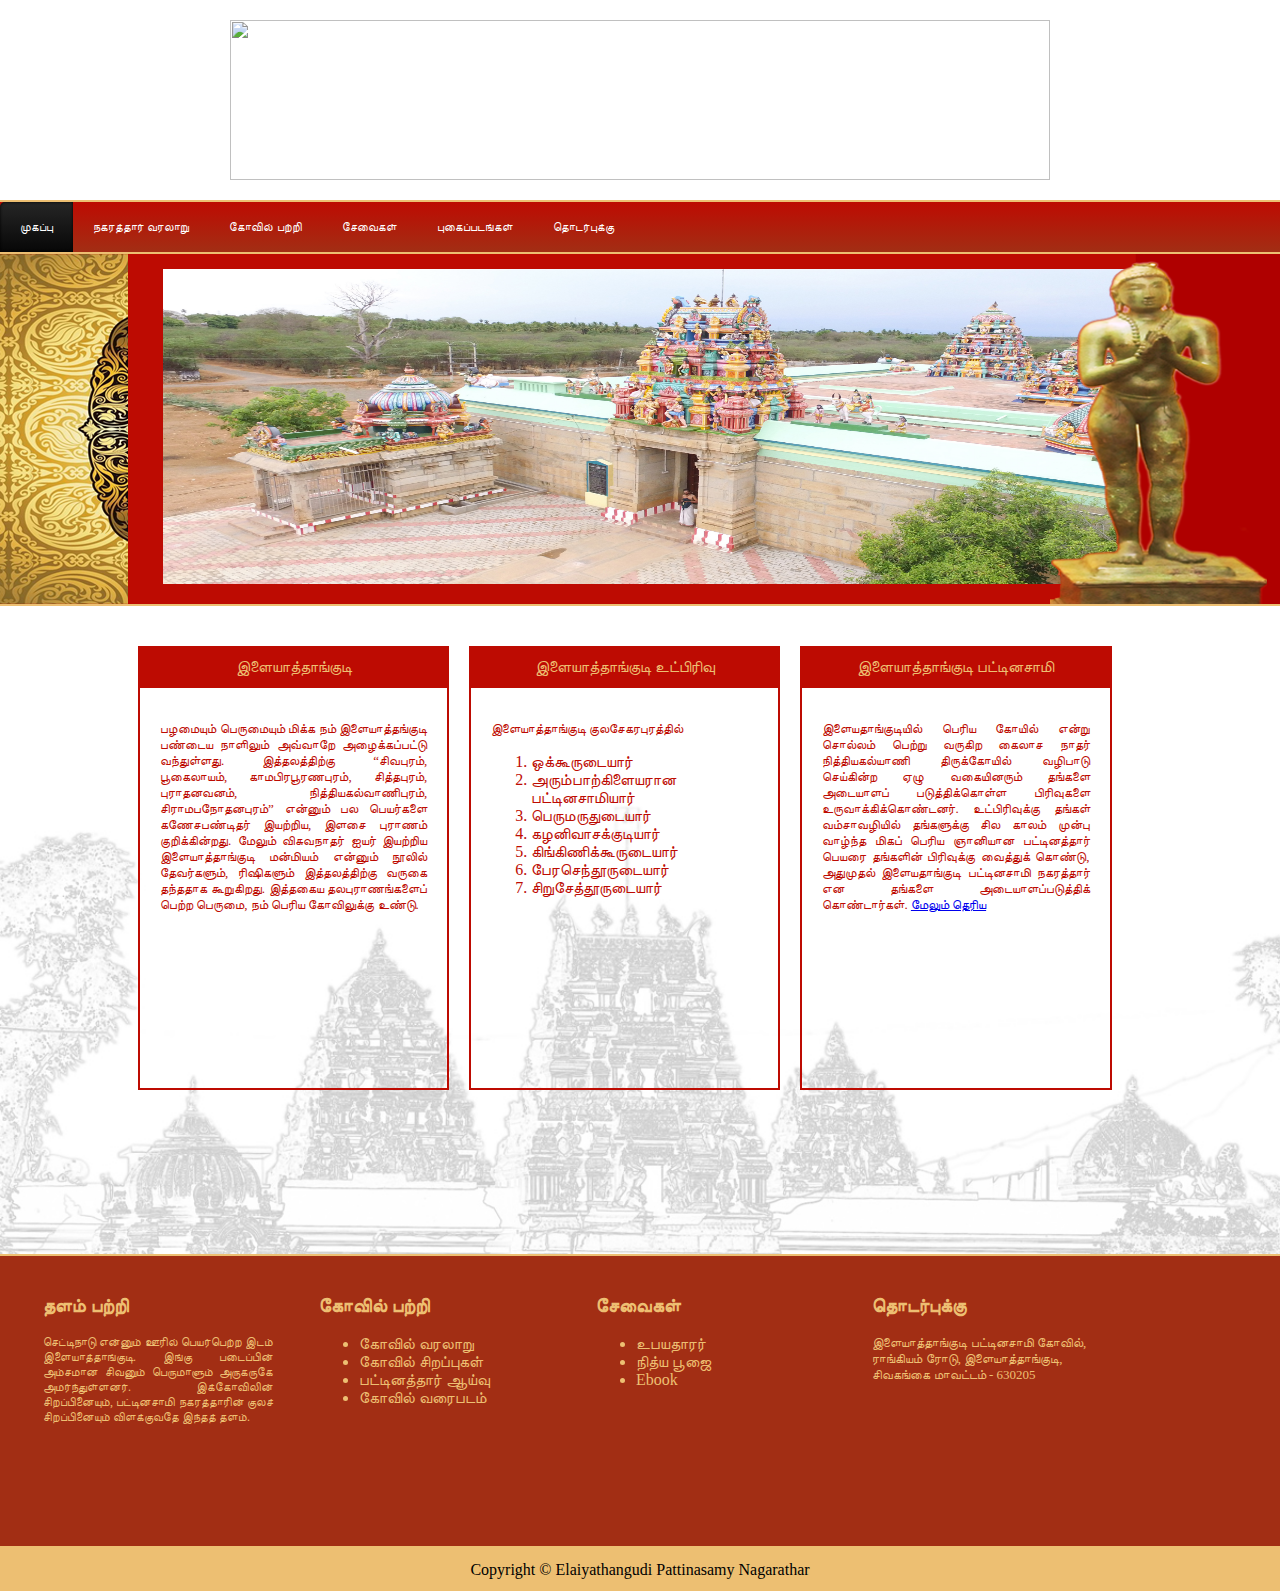
==== index.html @ e03dbc13 "first commit" ====
<!doctype html>
<html lang=''>
<head>
   <meta charset='utf-8'>
   <meta http-equiv="X-UA-Compatible" content="IE=edge">
   <meta name="viewport" content="width=device-width, initial-scale=1">
   <link rel="stylesheet" href="css/style.css">
    <link rel="stylesheet" href="css/slider.css">
   <script src="http://code.jquery.com/jquery-latest.min.js" type="text/javascript"></script>
    <script type="text/javascript" src="js/jquery-1.11.3.min.js"></script>
    <script type="text/javascript" src="js/jssor.slider.mini.js"></script>
    <script type="text/javascript" src="js/mainslider.js"></script>
   <script src="script.js"></script>
   <title>இளையாத்தாங்குடி பட்டினசாமி நகரத்தார்</title>
</head>
<body>
    <div class="header">
        <div class="title">
            <center><img id="main-banner" src="images/Title.png" height="160px"></center>
        </div>
    </div>

<div id='cssmenu'>
<ul>
   <li class='active'><a href='index.html'><span>
முகப்பு</span></a></li>
    <li><a href='nagarathar.html'><span>நகரத்தார் வரலாறு</span></a></li>
   <li class='has-sub'><a href='#'><span>கோவில் பற்றி</span></a>
      <ul>
         <li><a href='history.html'><span>கோவில் வரலாறு</span></a></li>
         <li><a href='special.html'><span>கோவில் சிறப்புகள்</span></a></li>
         <li><a href='pattinathar.html'><span>பட்டினத்தார் ஆய்வு</span></a></li>
         <li><a href='map.html'><span>கோவில் வரைபடம்</span></a></li>
      </ul>
   </li>
   <li class='has-sub'>
    <a href='#'><span>சேவைகள்</span></a>
    <ul>
        
         <li><a href='ubayatharar.html'><span>உபயதாரர்</span></a></li>
         <li><a href='nithyapooja.html'><span>நித்ய பூஜை</span></a></li>
         <li><a href='ebook.html'><span>Ebook</span></a></li>
      </ul>
    </li>
    <li><a href='gallery.html'><span>புகைப்படங்கள்</span></a></li>
   <li class='last'><a href='contact.html'><span>தொடர்புக்கு</span></a></li>
</ul>
</div>

<div class="main">
    <div class="slidermain">
        <div class="slider-col1"></div>
        <div class="slider-col2">
            <div class="slider-container">
          <div id="jssor_1" style="position: relative;  top: 0px; left: 0px; width:1200px; height: 315px; overflow: hidden; visibility: hidden;">
        <!-- Loading Screen -->
        <div data-u="loading" style="position: absolute; top: 0px; left: 0px;">
            <div style="filter: alpha(opacity=70); opacity: 0.7; position: absolute; display: block; top: 0px; left: 0px; width: 100%; height: 100%;"></div>
            <div style="position:absolute;display:block;background:url('img/loading.gif') no-repeat center center;top:0px;left:0px;width:100%;height:100%;"></div>
        </div>
        <div data-u="slides" style="cursor: default; position: relative; top: 0px; left: 0px; width: 1200px; height: 315px; overflow: hidden;">
            <div data-p="112.50" style="display: none;">
                <img data-u="image" src="img/im4.JPG" />
            </div>
            <div data-p="112.50" style="display: none;">
                <img data-u="image" src="img/im3.JPG" />
            </div>
            <div data-p="112.50" style="display: none;">
                <img data-u="image" src="img/im2.jpg" />
            </div>
           
            <a data-u="ad" href="http://www.jssor.com" style="display:none">jQuery Slider</a>
        
        </div>
            </div>
            </div>
            <div class="pattinathar">
                   
                </div>
            
        </div>
    </div>
    <div class="container">
        
        <div class="home-col">
            <div class="head-title">இளையாத்தாங்குடி</div>
            <div class="head-content"><p>பழமையும் பெருமையும் மிக்க நம் இளையாத்தங்குடி பண்டைய நாளிலும் அவ்வாறே அழைக்கப்பட்டு வந்துள்ளது. இத்தலத்திற்கு “சிவபுரம், பூகைலாயம், காமபிரபூரணபுரம், சித்தபுரம், புராதனவனம், நித்தியகல்வாணிபுரம், சிராமபநோதனபுரம்” என்னும் பல பெயர்களை கணேசபண்டிதர் இயற்றிய, இளசை புராணம் குறிக்கின்றது. மேலும் விசுவநாதர் ஐயர் இயற்றிய இளையாத்தாங்குடி மன்மியம் என்னும் நூலில் தேவர்களும், ரிஷிகளும் இத்தலத்திற்கு வருகை தந்ததாக கூறுகிறது. இத்தகைய தலபுராணங்களைப் பெற்ற பெருமை, நம் பெரிய கோவிலுக்கு உண்டு.</div>
        </div>
        <div class="home-col">
            <div class="head-title">இளையாத்தாங்குடி உட்பிரிவு</div>
            <div class="head-content">
                <p>இளையாத்தாங்குடி குலசேகரபுரத்தில்</p>
                <ol>
                    <li>ஒக்கூருடையார்</li>
                    <li>அரும்பாற்கிளையரான பட்டினசாமியார்</li>
                    <li>பெருமருதுடையார்</li>
                    <li>கழனிவாசக்குடியார்</li>
                    <li>கிங்கிணிக்கூருடையார்</li>
                    <li>பேரசெந்தூருடையார்</li>
                    <li>சிறுசேத்தூருடையார்</li>
                </ol>
            </div>
        </div>
        <div class="home-col">
            <div class="head-title">இளையாத்தாங்குடி பட்டினசாமி</div>
            <div class="head-content"><p>
இளையதாங்குடியில் பெரிய கோயில் என்று சொல்லம் பெற்று வருகிற கைலாச நாதர் நித்தியகல்யாணி திருக்கோயில் வழிபாடு செய்கின்ற ஏழு வகையினரும் தங்களை அடையாளப் படுத்திக்கொள்ள பிரிவுகளை உருவாக்கிக்கொண்டனர். உட்பிரிவுக்கு தங்கள் வம்சாவழியில் தங்களுக்கு சில காலம் முன்பு வாழ்ந்த மிகப் பெரிய ஞானியான பட்டினத்தார் பெயரை தங்களின் பிரிவுக்கு வைத்துக் கொண்டு, அதுமுதல் இளையதாங்குடி பட்டினசாமி நகரத்தார் என தங்களை அடையாளப்படுத்திக் கொண்டார்கள். 
                <a href="#">மேலும் தெரிய</a>
</p></div>
        </div>
    </div>
    <div class="kovil-bg">
    </div>
</div>
<div class="footer">
    <div class="footrow">
         <div class="col">
             <h3>தளம் பற்றி</h3>
            <p id="sitedesc">
செட்டிநாடு என்னும் ஊரில் பெயர்பெற்ற இடம் இளையாத்தாங்குடி. இங்கு படைப்பின் அம்சமான சிவனும் பெருமாளும் அருகருகே அமர்ந்துள்ளனர். இக்கோவிலின் சிறப்பினையும், பட்டினசாமி நகரத்தாரின் குலச் சிறப்பினையும் விளக்குவதே இந்தத் தளம்.</p>
        </div>
        <div class="col">
            <h3>கோவில் பற்றி</h3>
            <ul>
         <li><a href='history.html'><span>கோவில் வரலாறு</span></a></li>
         <li><a href='special.html'><span>கோவில் சிறப்புகள்</span></a></li>
         <li><a href='pattinathar.html'><span>பட்டினத்தார் ஆய்வு</span></a></li>
         <li><a href='map.html'><span>கோவில் வரைபடம்</span></a></li>
            </ul>
        </div>
        <div class="col">
            <h3>சேவைகள்</h3>
            <ul>
             <li><a href='ubayatharar.html'><span>உபயதாரர்</span></a></li>
         <li><a href='nithyapooja.html'><span>நித்ய பூஜை</span></a></li>
         <li><a href='ebook.html'><span>Ebook</span></a></li>
            </ul>
        </div>
         <div class="col">
             <h3>தொடர்புக்கு</h3>
            <p>
            இளையாத்தாங்குடி பட்டினசாமி கோவில்,<br />
ராங்கியம் ரோடு, இளையாத்தாங்குடி,<br />
சிவகங்கை மாவட்டம் - 630205
            </p>
        </div>
     </div> 
    <div class="copyright">
        Copyright &copy; Elaiyathangudi Pattinasamy Nagarathar 
    </div>
</div>
</body>
<html>
---- css/style.css ----
#cssmenu ul,
#cssmenu li,
#cssmenu span,
#cssmenu a {
  margin: 0;
  padding: 0;
  position: relative;
}
body
{
    margin: 0;
}
.header
{
    width: auto;
    height: 200px;
    background-image: url("../images/header.png");
    border-bottom: 2px  solid #edbf72;
}
.footer
{
    height: 300px;
    width: 100%;
    background-color: #A22E14;
    border-top: 2px  solid #edbf72;
}

.footer .footrow
{
    height: 250px;
    width: 90%;
   padding: 20px 20px;
   
}
.footrow .col
{
    width: 20%;
    display: block;
    margin: 0 2%;
    float: left;
    height: 100%;
}
.slidermain
{
    width: 100%;
    height: 350px;
    background-color: #BD0B02;
    border-bottom: 2px solid #edbf72;
}
.slider-col1 
{
    width: 10%;
    height:350px;
    background-image: url("../images/slider-left.png");
    background-size: cover;
    display: block;
    float: left;
}
.slider-col2
{
    width: 90%;
    height: 350px;
    float: left;
    position: relative;
    
}
#wrapper { max-width: 1000px; margin: 0 auto; text-align: center; } 
			#gallery { overflow: hidden; }
			#gallery a { display: block; float: left; padding: 10px 10px; }
			#gallery a img { display: block; border: 0; height: 200px; width: 300px;}

.slider-container
{

    height: 90%;
    position: absolute;
    width: 90%;
    margin-top: 15px;
    margin-left: 3%;
    overflow: hidden;
    
}
.pattinathar
{
    width: 20%;
    height: 100%;
    position: absolute;
    background-image: url("../images/pattinathar-sliderbg.png");
    background-size: cover;
    right: 0;
}
table tr td
{
    border:0.5px solid #BD0B02
}
table tr td
{
    min-width: 200px;
    height: 50px;
    padding-left: 20px;
}
.kovil-bg
{
    background-image: url("../images/kovil-bg.png");
    background-size: cover;
    position: absolute;
    width: 100%;
    height: 500px;
    bottom: 0;
    z-index: -1;
}
.container
{
    width: 80%;
    margin: 0 auto;
    padding-top: 40px;
    padding-bottom: 40px;
    color: #BD0B02;
}
.container ul li
{
    padding-top: 10px;
    text-align: justify;
}
.home-col
{
    
    width: 30%;
    height: 440px;
    border: 2px solid #BD0B02;
    float: left;
    margin: 0 10px;
    display: block;
    overflow: hidden;
    
}
.col h3
{
    color: #edbf72;
}
.col p
{
    color: #edbf72;
    font-size: 13px;
    
}
#sitedesc
{
    font-size: 12px;
    text-align: justify;
}
.main
{
    color: #BD0B02;
    position: relative;
    height: 1000px;
}
.col ul li
{
    color: #edbf72;
}
.col ul li a
{
    color: #edbf72;
    text-decoration:none;
}
.footer .copyright
{
    width: 100%;
    height: 30px;
    background-color: #edbf72;
    text-align: center;
    padding-top: 15px;
}
.head-title
{
    width: 100%;
    height: 30px;
    background-color: #BD0B02;
     color: #edbf72;
    text-align: center;
    padding-top: 10px;
}
.head-content
{
    padding: 20px 20px;
}
.head-content p
{
    text-align: justify;
    font-size: 13px;
}
.title
{
    padding-top: 20px;
    width: 100%;
     margin: 0 auto;
}
#main-banner
{
    margin: 0 auto;
    width: 80%;
}
#cssmenu {
  line-height: 1;
  border-radius: 0px 0px 0 0;
  -moz-border-radius: 0px 0px 0 0;
  -webkit-border-radius: 0px 0px 0 0;
  background:#A22E14;
  background: -moz-linear-gradient(top, #BD0B02 0%,#A22E14 100%);
  background: -webkit-gradient(linear, left top, left bottom, color-stop(0%, #BD0B02), color-stop(100%, #A22E14));
  background: -webkit-linear-gradient(top, #BD0B02 0%,#A22E14 100%);
  background: -o-linear-gradient(top, #BD0B02 0%,#A22E14 100%);
  background: -ms-linear-gradient(top, #BD0B02 0%,#A22E14 100%);
  background: linear-gradient(to bottom, #BD0B02 0%,#A22E14 100%);
  border-bottom: 2px solid #edbf72;
  width: auto;
}
#cssmenu:after,
#cssmenu ul:after {
  content: '';
  display: block;
  clear: both;
}
#cssmenu a {
  background:#A22E14;
  background: -moz-linear-gradient(top, #BD0B02 0%,#A22E14 100%);
  background: -webkit-gradient(linear, left top, left bottom, color-stop(0%, #BD0B02), color-stop(100%,#A22E14));
  background: -webkit-linear-gradient(top, #BD0B02 0%,#A22E14 100%);
  background: -o-linear-gradient(top, #BD0B02 0%,#A22E14 100%);
  background: -ms-linear-gradient(top, #BD0B02 0%,#A22E14 100%);
  background: linear-gradient(to bottom, #BD0B02 0%,#A22E14 100%);
  color: #ffffff;
  display: block;
  font-family: Helvetica, Arial, Verdana, sans-serif;
  padding: 19px 20px;
  text-decoration: none;
}
#cssmenu ul {
  list-style: none;
}
#cssmenu > ul > li {
  display: inline-block;
  float: left;
  margin: 0;
}
#cssmenu.align-center {
  text-align: center;
}
#cssmenu.align-center > ul > li {
  float: none;
}
#cssmenu.align-center ul ul {
  text-align: left;
}
#cssmenu.align-right > ul {
  float: right;
}
#cssmenu.align-right ul ul {
  text-align: right;
}
#cssmenu > ul > li > a {
  color: #ffffff;
  font-size: 12px;
}
#cssmenu > ul > li:hover:after {
  content: '';
  display: block;
  width: 0;
  height: 0;
  position: absolute;
  left: 50%;
  bottom: 0;
  border-left: 10px solid transparent;
  border-right: 10px solid transparent;
  border-bottom: 10px solid #edbf72;
  margin-left: -10px;
}
#cssmenu > ul > li:first-child > a {
  border-radius: 5px 0 0 0;
  -moz-border-radius: 5px 0 0 0;
  -webkit-border-radius: 5px 0 0 0;
}
#cssmenu.align-right > ul > li:first-child > a,
#cssmenu.align-center > ul > li:first-child > a {
  border-radius: 0;
  -moz-border-radius: 0;
  -webkit-border-radius: 0;
}
#cssmenu.align-right > ul > li:last-child > a {
  border-radius: 0 5px 0 0;
  -moz-border-radius: 0 5px 0 0;
  -webkit-border-radius: 0 5px 0 0;
}
#cssmenu > ul > li.active > a,
#cssmenu > ul > li:hover > a {
  color: #ffffff;
  box-shadow: inset 0 0 3px #000000;
  -moz-box-shadow: inset 0 0 3px #000000;
  -webkit-box-shadow: inset 0 0 3px #000000;
  background: #070707;
  background: -moz-linear-gradient(top, #262626 0%, #070707 100%);
  background: -webkit-gradient(linear, left top, left bottom, color-stop(0%, #262626), color-stop(100%, #070707));
  background: -webkit-linear-gradient(top, #262626 0%, #070707 100%);
  background: -o-linear-gradient(top, #262626 0%, #070707 100%);
  background: -ms-linear-gradient(top, #262626 0%, #070707 100%);
  background: linear-gradient(to bottom, #262626 0%, #070707 100%);
}
#cssmenu .has-sub {
  z-index: 1;
}
#cssmenu .has-sub:hover > ul {
  display: block;
}
#cssmenu .has-sub ul {
  display: none;
  position: absolute;
  width: 200px;
  top: 100%;
  left: 0;
}
#cssmenu.align-right .has-sub ul {
  left: auto;
  right: 0;
}
#cssmenu .has-sub ul li {
  *margin-bottom: -1px;
}
#cssmenu .has-sub ul li a {
  background: #edbf72;
  border-bottom: 1px dotted #31b7f1;
  font-size: 11px;
  filter: none;
  display: block;
  line-height: 120%;
  padding: 10px;
  color: #ffffff;
}
#cssmenu .has-sub ul li:hover a {
  background: #0c7fb0;
}
#cssmenu ul ul li:hover > a {
  color: #ffffff;
}
#cssmenu .has-sub .has-sub:hover > ul {
  display: block;
}
#cssmenu .has-sub .has-sub ul {
  display: none;
  position: absolute;
  left: 100%;
  top: 0;
}
#cssmenu.align-right .has-sub .has-sub ul,
#cssmenu.align-right ul ul ul {
  left: auto;
  right: 100%;
}
#cssmenu .has-sub .has-sub ul li a {
  background: #0c7fb0;
  border-bottom: 1px dotted #31b7f1;
}
#cssmenu .has-sub .has-sub ul li a:hover {
  background: #0a6d98;
}
#cssmenu ul ul li.last > a,
#cssmenu ul ul li:last-child > a,
#cssmenu ul ul ul li.last > a,
#cssmenu ul ul ul li:last-child > a,
#cssmenu .has-sub ul li:last-child > a,
#cssmenu .has-sub ul li.last > a {
  border-bottom: 0;
}
---- css/slider.css ----
/* jssor slider bullet navigator skin 01 css */
        /*
        .jssorb01 div           (normal)
        .jssorb01 div:hover     (normal mouseover)
        .jssorb01 .av           (active)
        .jssorb01 .av:hover     (active mouseover)
        .jssorb01 .dn           (mousedown)
        */
        .jssorb01 {
            position: absolute;
        }
        .jssorb01 div, .jssorb01 div:hover, .jssorb01 .av {
            position: absolute;
            /* size of bullet elment */
            width: 12px;
            height: 12px;
            filter: alpha(opacity=70);
            opacity: .7;
            overflow: hidden;
            cursor: pointer;
            border: #000 1px solid;
        }
        .jssorb01 div { background-color: gray; }
        .jssorb01 div:hover, .jssorb01 .av:hover { background-color: #d3d3d3; }
        .jssorb01 .av { background-color: #fff; }
        .jssorb01 .dn, .jssorb01 .dn:hover { background-color: #555555; }

        /* jssor slider arrow navigator skin 05 css */
        /*
        .jssora05l                  (normal)
        .jssora05r                  (normal)
        .jssora05l:hover            (normal mouseover)
        .jssora05r:hover            (normal mouseover)
        .jssora05l.jssora05ldn      (mousedown)
        .jssora05r.jssora05rdn      (mousedown)
        */
        .jssora05l, .jssora05r {
            display: block;
            position: absolute;
            /* size of arrow element */
            width: 40px;
            height: 40px;
            cursor: pointer;
            background: url('img/a17.png') no-repeat;
            overflow: hidden;
        }
        .jssora05l { background-position: -10px -40px; }
        .jssora05r { background-position: -70px -40px; }
        .jssora05l:hover { background-position: -130px -40px; }
        .jssora05r:hover { background-position: -190px -40px; }
        .jssora05l.jssora05ldn { background-position: -250px -40px; }
        .jssora05r.jssora05rdn { background-position: -310px -40px; }
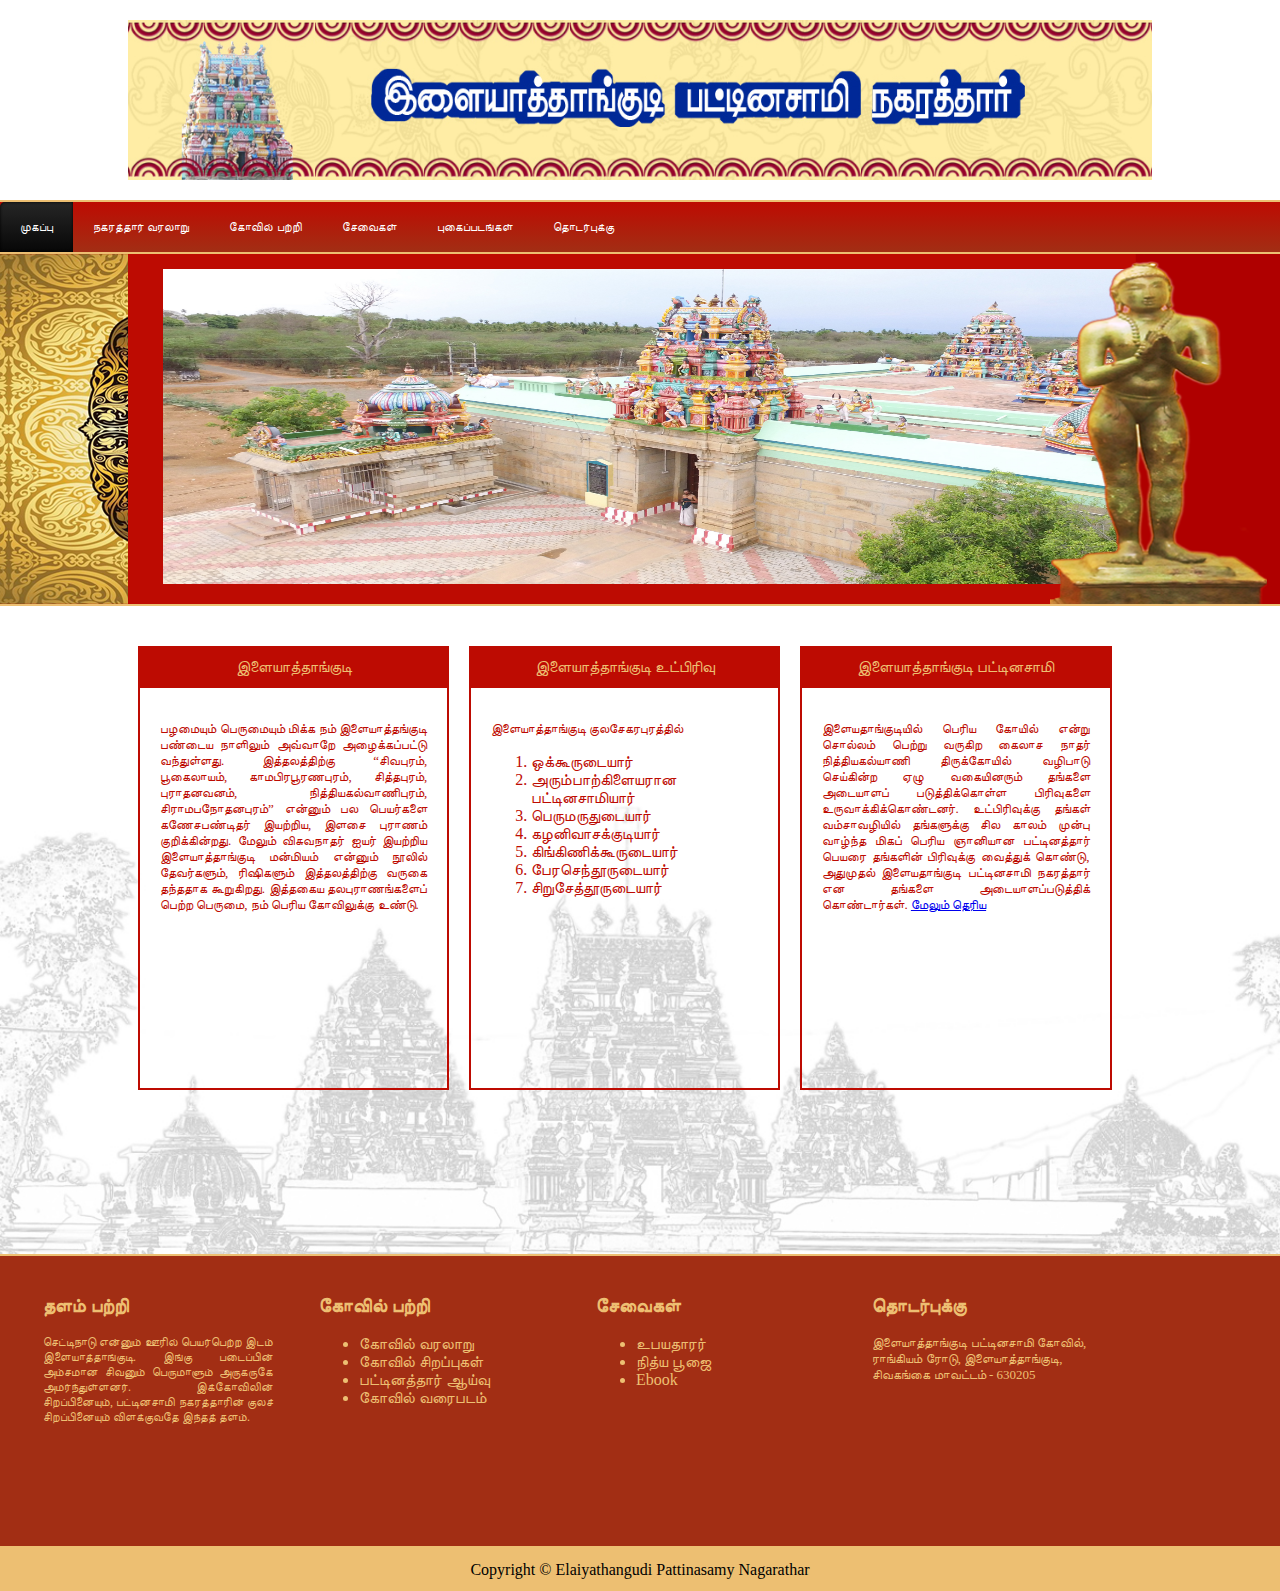
==== commit eb247437: "Renaming" ====
--- a/index.html
+++ b/index.html
@@ -66,7 +66,7 @@
                 <img data-u="image" src="img/im3.JPG" />
             </div>
             <div data-p="112.50" style="display: none;">
-                <img data-u="image" src="img/im2.jpg" />
+                <img data-u="image" src="img/im2.JPG" />
             </div>
            
             <a data-u="ad" href="http://www.jssor.com" style="display:none">jQuery Slider</a>
